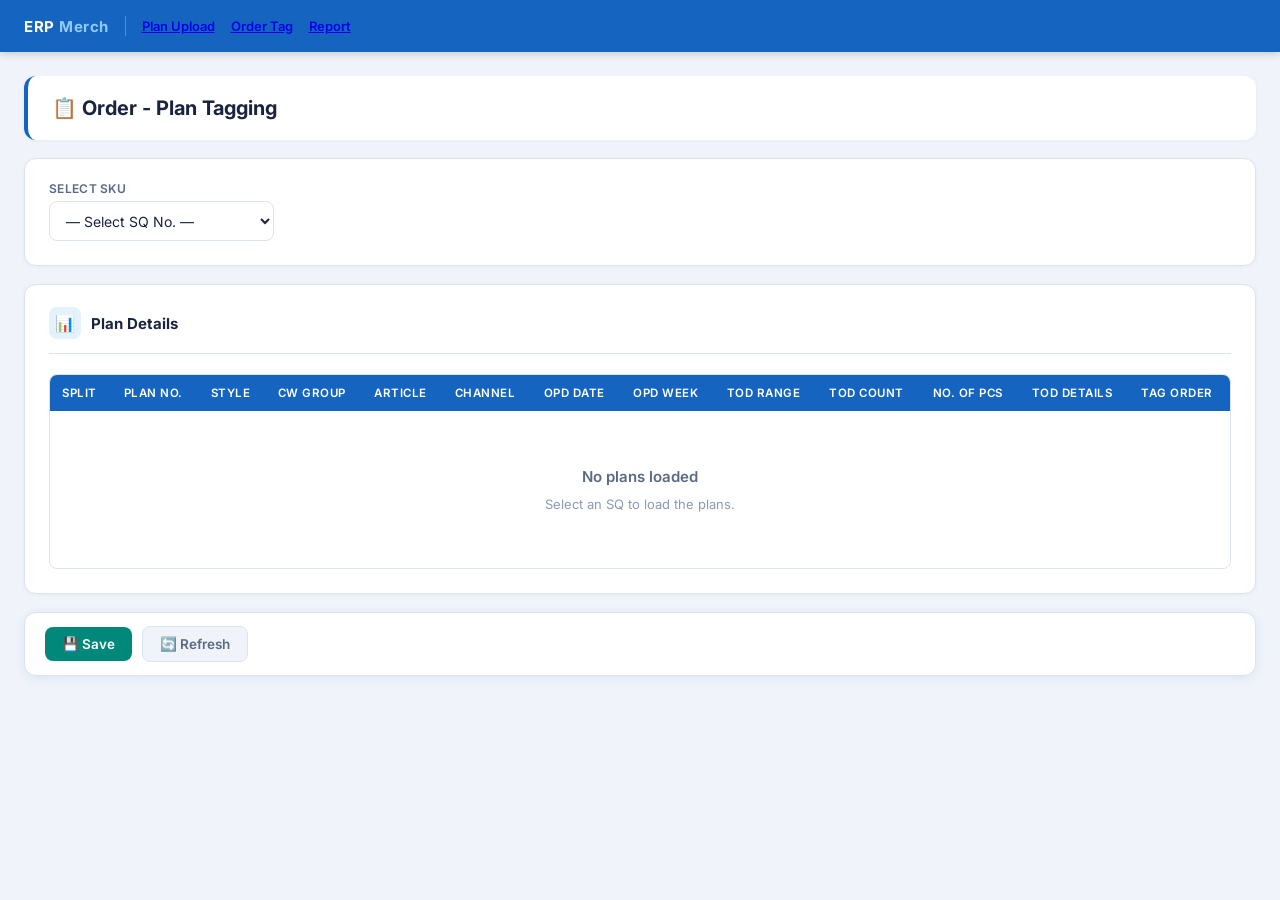
==== Order_Tag.html @ 8aaf25e7 "Add files" ====
<!DOCTYPE html>
<html lang="en">
<head>
<meta charset="UTF-8">
<meta name="viewport" content="width=device-width, initial-scale=1.0">
<title>Plan Upload · ERP Merchandising</title>
<link rel="stylesheet" href="common.css">
<style>
    .channel-select:hover
    {
        background:var(--accent);
        color:white;
    }
</style>

</head>

<body>

<nav class="topnav">
  <span class="topnav-logo">ERP <span>Merch</span></span>
  <div class="topnav-sep"></div>
  <div class="topnav-breadcrumb"><b><a href="Plan_Upload.html">Plan Upload</a></b></div>
  <div class="topnav-breadcrumb"><b><a href="Order_Tag.html">Order Tag</a></b></div>
  <div class="topnav-breadcrumb"><b><a href="Report.html">Report</a></b></div>
</nav>


<div class="wrapper">

  <!-- PAGE HEADER -->
    <div class="page-header">
        <div class="page-header-left">
            <h1>📋 Order - Plan Tagging</h1>
        </div>
    </div>

  <!-- BASIC INFO CARD -->
    <div class="card">
        <div class="form-grid">

            <div class="form-group">
                <label>Select SKU</label>
                <select id="skuSelect" onchange="onSQSelected(this.value)">
                    <option value="">— Select SQ No. —</option>
                    <option value="SQ0132555">SQ0132555</option>
                    <option value="SQ0180451">SQ0180451</option>
                    <option value="SQ0143636">SQ0143636</option>
                </select>
            </div>
        </div>
    </div>

  <!-- PLAN TABLE -->
  <div class="card">
    <div class="card-header">
      <div class="card-header-icon">📊</div>
      <div>
        <div class="card-title">Plan Details</div>
      </div>
    </div>
    <div class="table-wrapper">
      <table>
        <thead>
          <tr>
            <th>Split</th>
            <th>Plan No.</th>
            <th>Style</th>
            <th>CW Group</th>
            <th>Article</th>
            <th>Channel</th>
            <th>OPD Date</th>
            <th>OPD Week</th>
            <th>TOD Range</th>
            <th>TOD Count</th>
            <th>No. of Pcs</th>
            <th>TOD Details</th>
            <th>Tag Order</th>
          </tr>
        </thead>
        <tbody id="planTableBody">
          <tr id="emptyRow">
            <td colspan="16">
              <div class="empty-state">
                <h3>No plans loaded</h3>
                <p>Select an SQ to load the plans.</p>
              </div>
            </td>
          </tr>
        </tbody>
      </table>
    </div>
  </div>

  <!-- ACTION BAR -->
    <div class="action-bar">
        <button class="btn btn-success" onclick="savePlan()">💾 Save </button>
        <button class="btn btn-ghost" onclick="refreshPage()">🔄 Refresh</button>
    </div>
</div>

<!-- TOD MODAL -->
<div class="modal-overlay" id="qtyModal">
  <div class="modal-box">
    <div class="modal-head">
      <div class="modal-head-left">
        <h3>TOD Quantity Details</h3>
        <span class="plan-badge" id="modalPlanBadge"></span>
      </div>
    </div>
    <div class="modal-body">
      <div class="table-wrapper" style="border-radius:8px">
        <table class="qty-table">
        <colgroup>
            <col style="width:30px;">
            <col style="width:110px;">
            <col style="width:160px;">
            <col style="width:120px;">
            <col style="width:30px;">
        </colgroup>
          <thead>
            <tr>
              <th>#</th><th>TOD Week</th><th>TOD Date</th>
              <th>Qty (Pcs)</th>
              <th></th>
            </tr>
          </thead>
          <tbody id="qtyTableBody"></tbody>
        </table>
      </div>
      <div class="qty-total">
        <div class="qty-total-item"><span>Total Qty (Pcs)</span><span id="qtyModalTotalPcs">0</span></div>

      </div>
    </div>
    <div class="modal-foot">
      <button class="btn btn-ghost" onclick="closeModal()">Cancel</button>
      <button class="btn btn-primary" onclick="saveModalQty()">✓ Apply</button>
    </div>
  </div>
</div>

<div class="toast-container" id="toastContainer"></div>

<script src="Demo_Data.js"></script>


<script>
    const planTodStore = {};
    let activePlanNo = null;

    function onSQSelected(sqNo) {
  if (!sqNo) {
    document.getElementById("sqBanner").classList.remove("visible");
    clearAll(true);
    return;
  }
  const data = SQ_DB[sqNo];
  if (!data) { showToast("⚠️ No data found for " + sqNo, "warning"); return; }

  loadPlansFromDB(data.plans);
  showToast("✅ SQ " + sqNo + " loaded — " + data.plans.length + " plan(s)", "success");
}

// ═══════════════════════════════════════════════════════════════
//  LOAD PLANS INTO TABLE
// ═══════════════════════════════════════════════════════════════
function loadPlansFromDB(plans) {
  // Deep-clone into live store
  plans.forEach(p => { planTodStore[p.planNo] = JSON.parse(JSON.stringify(p.tods)); });
  const tbody = document.getElementById("planTableBody");
  tbody.innerHTML = "";
  plans.forEach(p => tbody.appendChild(buildRow(p)));
}

// ═══════════════════════════════════════════════════════════════
//  BUILD A PLAN ROW
// ═══════════════════════════════════════════════════════════════
function calcNoPieces(tods) {
  const tp = tods.reduce((s,t) => s + (t.qtyPcs   || 0), 0);
  const tk = tods.reduce((s,t) => s + (t.qtyPacks || 0), 0);
  return tk ? Math.max(1, Math.min(10, Math.round(tp / tk))) : 2;
}

function buildNoPiecesSelect(val) {
  return `<select style="height:30px;font-size:12.5px;padding:0 6px;width:64px;" disabled>${
    Array.from({length:10},(_,i)=>i+1).map(v=>`<option${v===val?" selected":""}>${v}</option>`).join("")
  }</select>`;
}

function buildRow(p) {
  const tods       = planTodStore[p.planNo] || [];
  const totalPcs   = tods.reduce((s,t)=>s+(t.qtyPcs  ||0),0);
  const totalPacks = tods.reduce((s,t)=>s+(t.qtyPacks||0),0);
  const noPieces   = calcNoPieces(tods);

  const tr = document.createElement("tr");
  tr.dataset.planNo = p.planNo;
  tr.innerHTML = `
    <td><button class="channel-select" onclick="SplitPlan(this)">Split</button></td>
    <td><span class="plan-no">${p.planNo}</span></td>
    <td style="max-width:150px;font-size:12px;color:var(--text-secondary)"><input disabled type="text" value="${p.productDev}" style="min-width:96px"></td>
    <td style="max-width:180px;font-size:12px"><input type="text" disabled value="${p.colourwayGroup}" style="min-width:96px"></td>
    <td><input type="text" disabled value="${p.article}" style="min-width:50px"></td>
    <td>
      <select class="channel-select" disabled>
        <option${p.channel==="Online"?" selected":""}>Online</option>
        <option${p.channel==="Store"?" selected":""}>Store</option>
      </select>
    </td>
    <td><input disabled type="date" value="${p.opdDate}" style="min-width:100px" onchange="updateOpdWeek(this)"></td>
    <td><span class="week-badge opd-week-badge">${p.opdWeek}</span></td>
    <td style="font-size:11.5px;color:var(--text-muted);white-space:nowrap" class="tod-range">${p.todRange||"—"}</td>
    <td><span class="tod-count">${tods.length}</span></td>
    <td class="no-pieces-cell">${buildNoPiecesSelect(noPieces)}</td>
    <td>
      <button class="btn-qty" onclick="showQty('${p.planNo}','${p.channel}')">${totalPcs.toLocaleString()}</button>
    </td>
    <td>
        <select>
            <option>Select Order</option>
            <option>65416-6524</option>
            <option>65416-6524</option>
            <option>65416-6524</option>
        </select>
    </td>
  `;
  return tr;
}

function SplitPlan(btn) {
    const currentRow = btn.closest("tr");
    if (!currentRow) return;

    // clone row
    const newRow = currentRow.cloneNode(true);

    // get plan number element from both rows
    const currentPlanEl = currentRow.querySelector(".plan-no");
    const newPlanEl = newRow.querySelector(".plan-no");

    if (currentPlanEl && newPlanEl) {
        const basePlanNo = currentPlanEl.textContent.replace(/-\d+$/, ""); 
        // removes existing -1, -2 etc if already there

        // set numbering
        currentPlanEl.textContent = `${basePlanNo}-1`;
        newPlanEl.textContent = `${basePlanNo}-2`;
    }

    // insert cloned row right after
    currentRow.parentNode.insertBefore(newRow, currentRow.nextSibling);
}


// ═══════════════════════════════════════════════════════════════
//  MODAL
// ═══════════════════════════════════════════════════════════════
function showQty(planNo, channel) {
  activePlanNo = planNo;
  document.getElementById("modalPlanBadge").textContent    = planNo;
  renderQtyRows(planTodStore[planNo] || []);
  document.getElementById("qtyModal").classList.add("open");
}

function weekOpts(selected) {
  let out = "";
  for (let yr = 2025; yr <= 2027; yr++)
    for (let w = 1; w <= 52; w++) {
      const v = "w" + w + " " + yr;
      out += `<option${v===selected?" selected":""}>${v}</option>`;
    }
  return out;
}

function renderQtyRows(data) {
  const tbody = document.getElementById("qtyTableBody");
  tbody.innerHTML = "";
  data.forEach((item, idx) => {
    const tr = document.createElement("tr");
    tr.innerHTML = `
      <td style="color:var(--text-muted);font-size:11.5px;font-weight:600;">${idx+1}</td>
      <td><select onchange="recalcModal()" class="tod-week" disabled >${weekOpts(item.week)}</select></td>
      <td><input type="date" value="${item.date||""}" disabled onchange="updateTODWeek(this)" ></td>
      <td><input type="number" value="${item.qtyPcs||0}" disabled min="0" oninput="recalcModal()"></td>
      <td><button class="btn-del" onclick="deleteTODRow(this)" title="Remove">✕</button>
    `;
    tbody.appendChild(tr);
  });
  recalcModal();
}
function recalcModal() {
  let tp = 0, tk = 0;
  document.querySelectorAll("#qtyTableBody tr").forEach(r => {
    const ins = r.querySelectorAll("input[type='number']");
    tp += parseInt(ins[0]?.value)||0;
  });
  document.getElementById("qtyModalTotalPcs").textContent   = tp.toLocaleString();
}

function deleteTODRow(btn) {
  btn.closest("tr").remove();
  recalcModal();
}


function saveModalQty() {
  const rows    = document.querySelectorAll("#qtyTableBody tr");
  const updated = Array.from(rows).map(r => {
    const sel  = r.querySelector("select");
    const ins  = r.querySelectorAll("input[type='number']");
    const dIn  = r.querySelector("input[type='date']");
    return { week:sel?.value||"", date:dIn?.value||"",
             qtyPcs:parseInt(ins[0]?.value)||0 };
  });
  planTodStore[activePlanNo] = updated;

  const planRow = document.querySelector(`tr[data-plan-no="${activePlanNo}"]`);
  if (planRow) {
    const tp = updated.reduce((s,t)=>s+t.qtyPcs,0);
    planRow.querySelector(".tod-count").textContent = updated.length;

    const minWeekRow = updated.reduce((a, b) => {
        const getWeek = (w) => 
            parseInt(w.week.split(" ")[0].replace("w", ""));
        return getWeek(b) < getWeek(a) ? b : a;
    });
    const minWeek = minWeekRow.week.split(" ")[0];

    const maxWeekRow = updated.reduce((a, b) => {
        const getWeek = (w) => 
            parseInt(w.week.split(" ")[0].replace("w", ""));
        return getWeek(b) > getWeek(a) ? b : a;
    });

    const maxWeek = maxWeekRow.week;

    planRow.querySelector(".tod-range").textContent = minWeek + ' - ' + maxWeek;
    
    const btn = planRow.querySelector(".btn-qty");
    if (btn) btn.innerHTML = `${tp.toLocaleString()}`;
    const npc = planRow.querySelector(".no-pieces-cell");
    if (npc) npc.innerHTML = buildNoPiecesSelect(calcNoPieces(updated));
  }
  closeModal();
  showToast("✅ TOD quantities updated for " + activePlanNo, "success");
}

function closeModal() { document.getElementById("qtyModal").classList.remove("open"); }
document.getElementById("qtyModal").addEventListener("click", e => { if (e.target===document.getElementById("qtyModal")) closeModal(); });

</script>

</body>
</html>
---- common.css ----
@import url('https://fonts.googleapis.com/css2?family=Inter:wght@400;500;600;700&family=JetBrains+Mono:wght@400;500&display=swap');
  :root {
    --primary:#1565C0; --primary-light:#E3F2FD; --accent:#00897B; --accent-light:#E0F2F1;
    --danger:#C62828; --danger-light:#FFEBEE; --warning:#F57F17; --warning-light:#FFF8E1;
    --increased:#1B5E20; --increased-bg:#E8F5E9; --decreased:#B71C1C; --decreased-bg:#FFEBEE;
    --new-bg:#E3F2FD; --new-color:#0D47A1; --removed-bg:#F3E5F5; --removed-color:#6A1B9A;
    --surface:#FFFFFF; --bg:#F0F4FA; --border:#DDE3EE;
    --text-primary:#1A2340; --text-secondary:#5A6A85; --text-muted:#8C9BB5;
    --shadow-sm:0 1px 4px rgba(21,101,192,.06); --shadow:0 2px 12px rgba(21,101,192,.10);
    --shadow-lg:0 8px 32px rgba(21,101,192,.14); --radius:8px; --radius-lg:12px;
  }
  *,*::before,*::after{box-sizing:border-box;margin:0;padding:0}
  body{font-family:'Inter',sans-serif;background:var(--bg);color:var(--text-primary);min-height:100vh}

  /* NAV */
  .topnav{background:var(--primary);height:52px;display:flex;align-items:center;padding:0 24px;gap:16px;box-shadow:0 2px 8px rgba(0,0,0,.18);position:sticky;top:0;z-index:100}
  .topnav-logo{font-size:15px;font-weight:700;color:#fff;letter-spacing:.5px}
  .topnav-logo span{color:#90CAF9}
  .topnav-sep{width:1px;height:20px;background:rgba(255,255,255,.25)}
  .topnav-breadcrumb{font-size:13px;color:rgba(255,255,255,.75);display:flex;align-items:center;gap:6px}
  .topnav-breadcrumb b{color:#fff;font-weight:600}

  .wrapper{max-width:1520px;margin:0 auto;padding:24px 24px 110px;display:flex;flex-direction:column;gap:18px}

  /* PAGE HEADER */
  .page-header{background:var(--surface);border-radius:var(--radius-lg);padding:20px 24px;box-shadow:var(--shadow-sm);display:flex;align-items:center;justify-content:space-between;flex-wrap:wrap;gap:12px;border-left:4px solid var(--primary)}
  .page-header-left h1{font-size:20px;font-weight:700}
  .page-header-left p{font-size:13px;color:var(--text-secondary);margin-top:2px}
  .mode-toggle{display:flex;background:var(--bg);border:1px solid var(--border);border-radius:8px;padding:3px;gap:2px}
  .mode-toggle label{display:flex;align-items:center;gap:6px;padding:7px 16px;border-radius:6px;font-size:13px;font-weight:600;color:var(--text-secondary);cursor:pointer;transition:all .18s;user-select:none}
  .mode-toggle input[type="radio"]{display:none}
  .mode-toggle input[type="radio"]:checked+label{background:var(--primary);color:#fff;box-shadow:0 1px 4px rgba(21,101,192,.3)}
  .mode-dot{width:8px;height:8px;border-radius:50%;background:currentColor;opacity:.7}

  /* CARD */
  .card{background:var(--surface);border-radius:var(--radius-lg);padding:22px 24px 24px;box-shadow:var(--shadow-sm);border:1px solid var(--border)}
  .card-header{display:flex;align-items:center;gap:10px;margin-bottom:20px;padding-bottom:14px;border-bottom:1px solid var(--border)}
  .card-header-icon{width:32px;height:32px;border-radius:8px;background:var(--primary-light);display:flex;align-items:center;justify-content:center;font-size:16px}
  .card-title{font-size:15px;font-weight:700}
  .card-subtitle{font-size:12px;color:var(--text-muted);margin-top:1px}

  /* FORM */
  .form-grid{display:grid;grid-template-columns:repeat(auto-fill,minmax(200px,1fr));gap:14px}
  .form-group{display:flex;flex-direction:column;gap:5px}
  label{font-size:12px;font-weight:600;color:var(--text-secondary);letter-spacing:.3px;text-transform:uppercase}
  label .req{color:var(--danger);margin-left:2px}
  input[type="text"],input[type="number"],input[type="date"],select{height:40px;border:1.5px solid var(--border);border-radius:var(--radius);padding:0 12px;font-size:14px;color:var(--text-primary);font-family:inherit;background:var(--surface);transition:border-color .15s,box-shadow .15s;width:100%}
  input:focus,select:focus{outline:none;border-color:var(--primary);box-shadow:0 0 0 3px rgba(21,101,192,.12)}
  input::placeholder{color:var(--text-muted);font-size:13px}

  /* Read-only filled field */
  .field-readonly{height:40px;border:1.5px solid var(--border);border-radius:var(--radius);padding:0 12px;font-size:13.5px;color:var(--text-primary);background:#F8FAFE;display:flex;align-items:center;font-weight:500}
  .field-readonly.populated{border-color:#90CAF9;background:var(--primary-light);color:var(--primary);font-weight:600}

  /* Computed */
  .computed-field{height:40px;border:1.5px solid var(--border);border-radius:var(--radius);padding:0 12px;font-size:14px;color:var(--primary);font-family:'JetBrains Mono',monospace;font-weight:600;background:var(--primary-light);display:flex;align-items:center}

  /* File */
  .file-label{height:40px;border:1.5px dashed var(--border);border-radius:var(--radius);display:flex;align-items:center;gap:8px;padding:0 12px;cursor:pointer;font-size:13px;color:var(--text-secondary);transition:border-color .15s,background .15s;white-space:nowrap;overflow:hidden;text-overflow:ellipsis}
  .file-label:hover{border-color:var(--primary);background:var(--primary-light);color:var(--primary)}
  .file-label.has-file{border-style:solid;border-color:var(--accent);background:var(--accent-light);color:var(--accent)}
  input[type="file"]{display:none}

  /* SQ loaded banner */
  .sq-banner{display:none;background:linear-gradient(135deg,#E3F2FD,#E8F5E9);border:1px solid #90CAF9;border-radius:var(--radius-lg);padding:14px 18px;gap:16px;flex-wrap:wrap;align-items:center}
  .sq-banner.visible{display:flex}
  .sq-banner-title{font-size:13px;font-weight:700;color:var(--primary)}
  .sq-banner-chips{display:flex;flex-wrap:wrap;gap:8px;flex:1}
  .sq-chip{background:#fff;border:1px solid var(--border);border-radius:6px;padding:5px 10px;font-size:12px;display:flex;flex-direction:column;gap:1px;min-width:110px}
  .sq-chip-label{font-size:10px;font-weight:700;text-transform:uppercase;color:var(--text-muted);letter-spacing:.4px}
  .sq-chip-value{font-weight:600;color:var(--text-primary);font-size:13px}

  /* STATS */
  .stats-row{display:grid;grid-template-columns:repeat(auto-fill,minmax(145px,1fr));gap:12px}
  .stat-chip{background:var(--surface);border:1px solid var(--border);border-radius:var(--radius);padding:12px 14px;display:flex;flex-direction:column;gap:3px;box-shadow:var(--shadow-sm)}
  .stat-label{font-size:11px;font-weight:600;text-transform:uppercase;letter-spacing:.4px;color:var(--text-muted)}
  .stat-value{font-size:20px;font-weight:700;color:var(--text-primary);font-family:'JetBrains Mono',monospace}
  .stat-value.accent{color:var(--accent)}
  .stat-value.primary{color:var(--primary)}

  /* TABLE */
  .table-wrapper{overflow-x:auto;border-radius:var(--radius);border:1px solid var(--border)}
  table{width:100%;border-collapse:collapse;}
  thead th{background:var(--primary);color:#fff;font-size:11.5px;font-weight:600;text-transform:uppercase;letter-spacing:.5px;padding:11px 12px;text-align:left;white-space:nowrap}
  tbody tr{border-bottom:1px solid var(--border);transition:background .12s}
  tbody tr:last-child{border-bottom:none}
  tbody tr:hover{background:var(--primary-light)}
  tbody td{padding:8px 10px;font-size:13px;vertical-align:middle}
  tbody td input[type="text"],tbody td input[type="date"],tbody td select{height:32px;font-size:12.5px;padding:0 7px}

  .plan-no{font-family:'JetBrains Mono',monospace;font-size:12px;font-weight:600;color:var(--primary);background:var(--primary-light);border-radius:5px;padding:3px 7px;display:inline-block;white-space:nowrap}
  .channel-select{background:var(--accent-light);color:var(--accent);font-weight:600;border-color:transparent;font-size:12px;padding:0 7px;height:28px;border-radius:20px}
  .week-badge{display:inline-flex;align-items:center;background:var(--warning-light);color:var(--warning);font-size:11.5px;font-weight:700;padding:3px 7px;border-radius:20px;font-family:'JetBrains Mono',monospace;white-space:nowrap}
  .tod-count{display:inline-flex;align-items:center;justify-content:center;width:24px;height:24px;background:var(--primary);color:#fff;font-size:11px;font-weight:700;border-radius:50%}
  .piece-count{font-family:'JetBrains Mono',monospace;font-weight:600;color:var(--text-primary);font-size:13px}

  .btn-qty{display:inline-flex;align-items:center;gap:5px;background:var(--primary-light);color:var(--primary);border:1.5px solid #90CAF9;border-radius:6px;padding:4px 10px;font-size:12px;font-weight:700;cursor:pointer;transition:all .14s;font-family:'JetBrains Mono',monospace;white-space:nowrap}
  .btn-qty:hover{background:var(--primary);color:#fff;border-color:var(--primary)}
  .btn-del{width:26px;height:26px;border-radius:6px;background:var(--danger-light);color:var(--danger);border:none;cursor:pointer;font-size:13px;display:inline-flex;align-items:center;justify-content:center;transition:background .13s}
  .btn-del:hover{background:var(--danger);color:#fff}

  .empty-state{padding:48px 0;display:flex;flex-direction:column;align-items:center;gap:10px;color:var(--text-muted)}
  .empty-icon{font-size:40px;opacity:.4}
  .empty-state h3{font-size:15px;font-weight:600;color:var(--text-secondary)}
  .empty-state p{font-size:13px}

  /* ACTION BAR */
  .action-bar{background:var(--surface);border-radius:var(--radius-lg);padding:13px 20px;box-shadow:var(--shadow);display:flex;align-items:center;gap:10px;flex-wrap:wrap;border:1px solid var(--border);position:sticky;bottom:14px}
  .action-bar-left{display:flex;gap:10px;flex-wrap:wrap;flex:1}
  .action-bar-right{display:flex;gap:10px;flex-wrap:wrap}
  .btn{display:inline-flex;align-items:center;gap:7px;padding:9px 17px;border-radius:var(--radius);font-size:13.5px;font-weight:600;border:none;cursor:pointer;font-family:inherit;transition:all .15s;white-space:nowrap}
  .btn-primary{background:var(--primary);color:#fff}
  .btn-primary:hover{background:#0D47A1;box-shadow:0 4px 12px rgba(21,101,192,.3)}
  .btn-success{background:var(--accent);color:#fff}
  .btn-success:hover{background:#00695C}
  .btn-ghost{background:var(--bg);color:var(--text-secondary);border:1.5px solid var(--border)}
  .btn-ghost:hover{border-color:var(--primary);color:var(--primary);background:var(--primary-light)}
  .btn-danger-ghost{background:var(--danger-light);color:var(--danger);border:1.5px solid #FFCDD2}
  .btn-danger-ghost:hover{background:var(--danger);color:#fff}
  .btn-warn{background:var(--warning-light);color:var(--warning);border:1.5px solid #FFE082}
  .btn-warn:hover{background:var(--warning);color:#fff}

  /* MODAL */
  .modal-overlay{display:none;position:fixed;inset:0;background:rgba(10,20,50,.5);backdrop-filter:blur(3px);z-index:999;justify-content:center;align-items:center;padding:20px}
  .modal-overlay.open{display:flex}
  .modal-box{background:var(--surface);border-radius:var(--radius-lg);width:60vw;max-width:100%;max-height:90vh;display:flex;flex-direction:column;box-shadow:var(--shadow-lg);animation:modal-in .2s ease}
  @keyframes modal-in{from{opacity:0;transform:translateY(16px) scale(.97)}to{opacity:1;transform:translateY(0) scale(1)}}
  .modal-head{padding:14px 18px;border-bottom:1px solid var(--border);display:flex;align-items:center;justify-content:space-between;flex-wrap:wrap;gap:8px}
  .modal-head h3{font-size:15px;font-weight:700}
  .modal-head-left{display:flex;align-items:center;gap:8px;flex-wrap:wrap}
  .plan-badge{font-family:'JetBrains Mono',monospace;font-size:12px;background:var(--primary-light);color:var(--primary);border-radius:5px;padding:2px 8px;font-weight:600}
  .modal-head-actions{display:flex;align-items:center;gap:8px}
  .modal-close{width:28px;height:28px;border-radius:6px;border:none;background:var(--bg);color:var(--text-secondary);font-size:17px;cursor:pointer;display:flex;align-items:center;justify-content:center;transition:all .12s}
  .modal-close:hover{background:var(--danger-light);color:var(--danger)}
  .modal-body{padding:14px 18px;overflow-y:auto;flex:1}
  .modal-foot{padding:12px 18px;border-top:1px solid var(--border);display:flex;gap:10px;justify-content:flex-end}

  .qty-table{width:100%;border-collapse:collapse; table-layout: fixed !important;}
  .qty-table thead th{background:#37474F;color:#fff;font-size:11.5px;font-weight:600;text-transform:uppercase;padding:9px 11px;letter-spacing:.4px}
  .qty-table tbody td{padding:7px 11px;border-bottom:1px solid var(--border);font-size:13px;vertical-align:middle}
  .qty-table tbody td input[type="number"],
  .qty-table tbody td select,
  .qty-table tbody td input[type="date"]
  {
    height:30px;
    font-size:12.5px;
    padding:0 7px;
    width:100%
}
.qty-table th,
.qty-table td {
  overflow: hidden;
  text-overflow: ellipsis;
  white-space: nowrap;
}

  .qty-total{margin-top:12px;background:var(--primary-light);border-radius:var(--radius);padding:10px 14px;display:flex;gap:24px;flex-wrap:wrap;align-items:center}
  .qty-total-item{display:flex;flex-direction:column;gap:2px}
  .qty-total-item span:first-child{font-size:10.5px;color:var(--text-secondary);font-weight:600;text-transform:uppercase}

  .btn-add-tod{display:flex;align-items:center;gap:6px;margin-top:10px;font-size:13px;font-weight:600;color:var(--accent);background:var(--accent-light);border:1.5px dashed #80CBC4;border-radius:var(--radius);padding:8px 14px;cursor:pointer;width:100%;justify-content:center;transition:all .14s;font-family:inherit}
  .btn-add-tod:hover{background:var(--accent);color:#fff;border-style:solid}

  .toast-container{position:fixed;bottom:80px;right:24px;display:flex;flex-direction:column;gap:8px;z-index:9999}
  .toast{background:#1A2340;color:#fff;padding:11px 16px;border-radius:var(--radius);font-size:13.5px;font-weight:500;box-shadow:var(--shadow-lg);display:flex;align-items:center;gap:8px;animation:toast-in .2s ease;min-width:200px}
  .toast.success{border-left:3px solid var(--accent)}
  .toast.warning{border-left:3px solid var(--warning)}
  @keyframes toast-in{from{opacity:0;transform:translateX(20px)}to{opacity:1;transform:translateX(0)}}

  .info-strip{background:var(--primary-light);border:1px solid #90CAF9;border-radius:var(--radius);padding:10px 14px;font-size:13px;color:var(--primary);display:flex;align-items:center;gap:8px;margin-top:14px}

  @media(max-width:680px){.wrapper{padding:14px 12px 110px}.form-grid{grid-template-columns:1fr 1fr}.stats-row{grid-template-columns:1fr 1fr}}
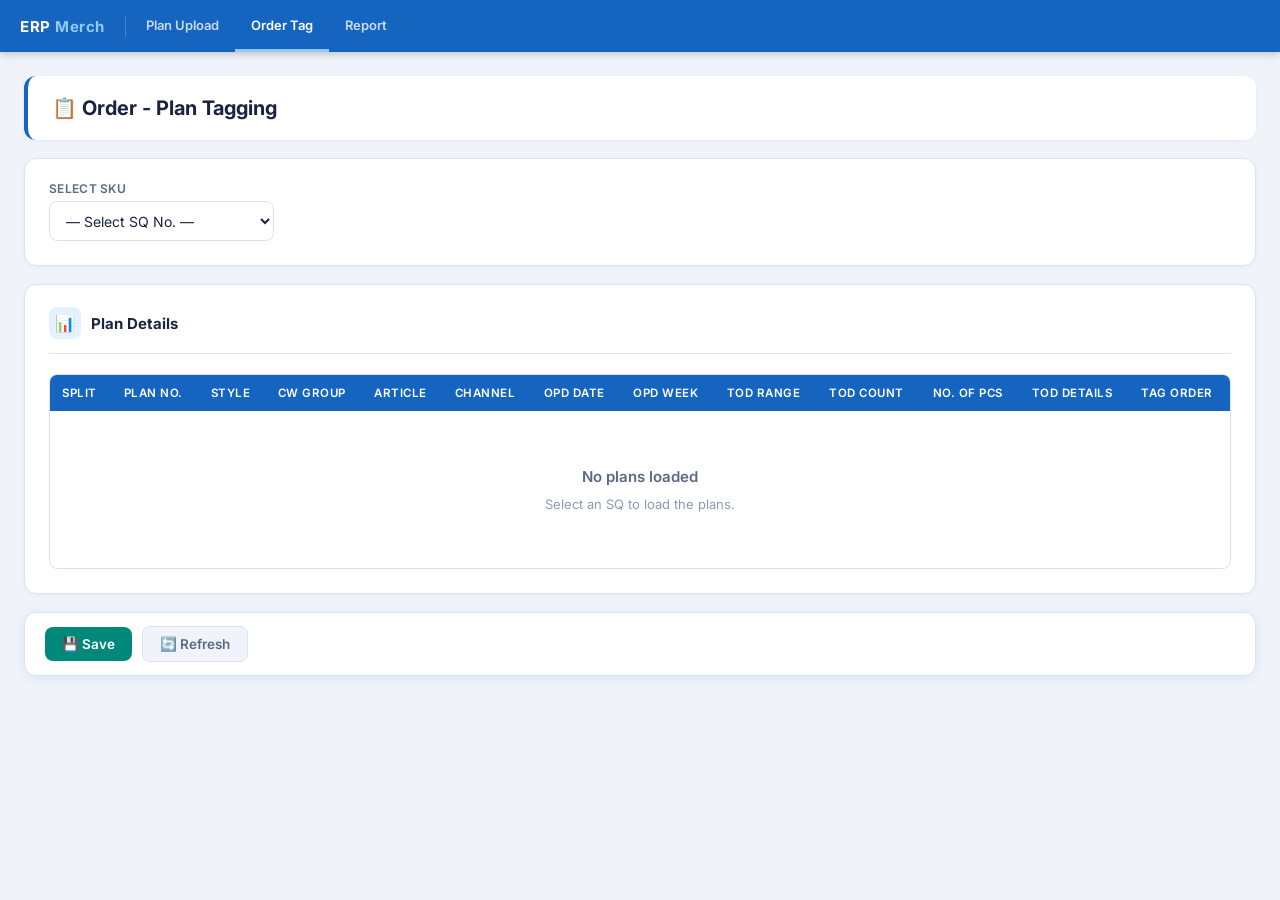
==== commit b54f3b43: "Update Order_Tag.html" ====
--- a/Order_Tag.html
+++ b/Order_Tag.html
@@ -17,12 +17,13 @@
 
 <body>
 
+<!-- NAV -->
 <nav class="topnav">
-  <span class="topnav-logo">ERP <span>Merch</span></span>
-  <div class="topnav-sep"></div>
-  <div class="topnav-breadcrumb"><b><a href="Plan_Upload.html">Plan Upload</a></b></div>
-  <div class="topnav-breadcrumb"><b><a href="Order_Tag.html">Order Tag</a></b></div>
-  <div class="topnav-breadcrumb"><b><a href="Report.html">Report</a></b></div>
+  <span class="topnav-logo"><a style="text-decoration: none; color: inherit;" href="index.html">ERP <span>Merch</span></a></span>
+  <div class="nav-sep"></div>
+  <a class="nav-link" href="Plan_Upload.html">Plan Upload</a>
+  <a class="nav-link active" href="Order_Tag.html">Order Tag</a>
+  <a class="nav-link " href="Report.html">Report</a>
 </nav>
 
 
@@ -352,4 +353,4 @@
 </script>
 
 </body>
-</html>+</html>
--- a/common.css
+++ b/common.css
@@ -8,17 +8,23 @@
     --text-primary:#1A2340; --text-secondary:#5A6A85; --text-muted:#8C9BB5;
     --shadow-sm:0 1px 4px rgba(21,101,192,.06); --shadow:0 2px 12px rgba(21,101,192,.10);
     --shadow-lg:0 8px 32px rgba(21,101,192,.14); --radius:8px; --radius-lg:12px;
+    --nav-h:52px; --filter-h:56px;
   }
   *,*::before,*::after{box-sizing:border-box;margin:0;padding:0}
   body{font-family:'Inter',sans-serif;background:var(--bg);color:var(--text-primary);min-height:100vh}
 
-  /* NAV */
-  .topnav{background:var(--primary);height:52px;display:flex;align-items:center;padding:0 24px;gap:16px;box-shadow:0 2px 8px rgba(0,0,0,.18);position:sticky;top:0;z-index:100}
-  .topnav-logo{font-size:15px;font-weight:700;color:#fff;letter-spacing:.5px}
-  .topnav-logo span{color:#90CAF9}
-  .topnav-sep{width:1px;height:20px;background:rgba(255,255,255,.25)}
-  .topnav-breadcrumb{font-size:13px;color:rgba(255,255,255,.75);display:flex;align-items:center;gap:6px}
-  .topnav-breadcrumb b{color:#fff;font-weight:600}
+  /* ── NAV ── */
+.topnav{height:var(--nav-h);flex-shrink:0;background:var(--primary);
+  display:flex;align-items:center;padding:0 20px;gap:0;
+  box-shadow:0 2px 8px rgba(0,0,0,.22);z-index:200;position:relative}
+.topnav-logo{font-size:15px;font-weight:700;color:#fff;letter-spacing:.5px;padding-right:16px}
+.topnav-logo span{color:#90CAF9}
+.nav-sep{width:1px;height:22px;background:rgba(255,255,255,.2);margin:0 4px}
+.nav-link{display:flex;align-items:center;height:var(--nav-h);padding:0 16px;
+  font-size:13px;font-weight:600;color:rgba(255,255,255,.76);text-decoration:none;
+  border-bottom:3px solid transparent;transition:color .15s,border-color .15s;white-space:nowrap}
+.nav-link:hover{color:#fff;border-bottom-color:rgba(255,255,255,.4)}
+.nav-link.active{color:#fff;border-bottom-color:#90CAF9}
 
   .wrapper{max-width:1520px;margin:0 auto;padding:24px 24px 110px;display:flex;flex-direction:column;gap:18px}
 
